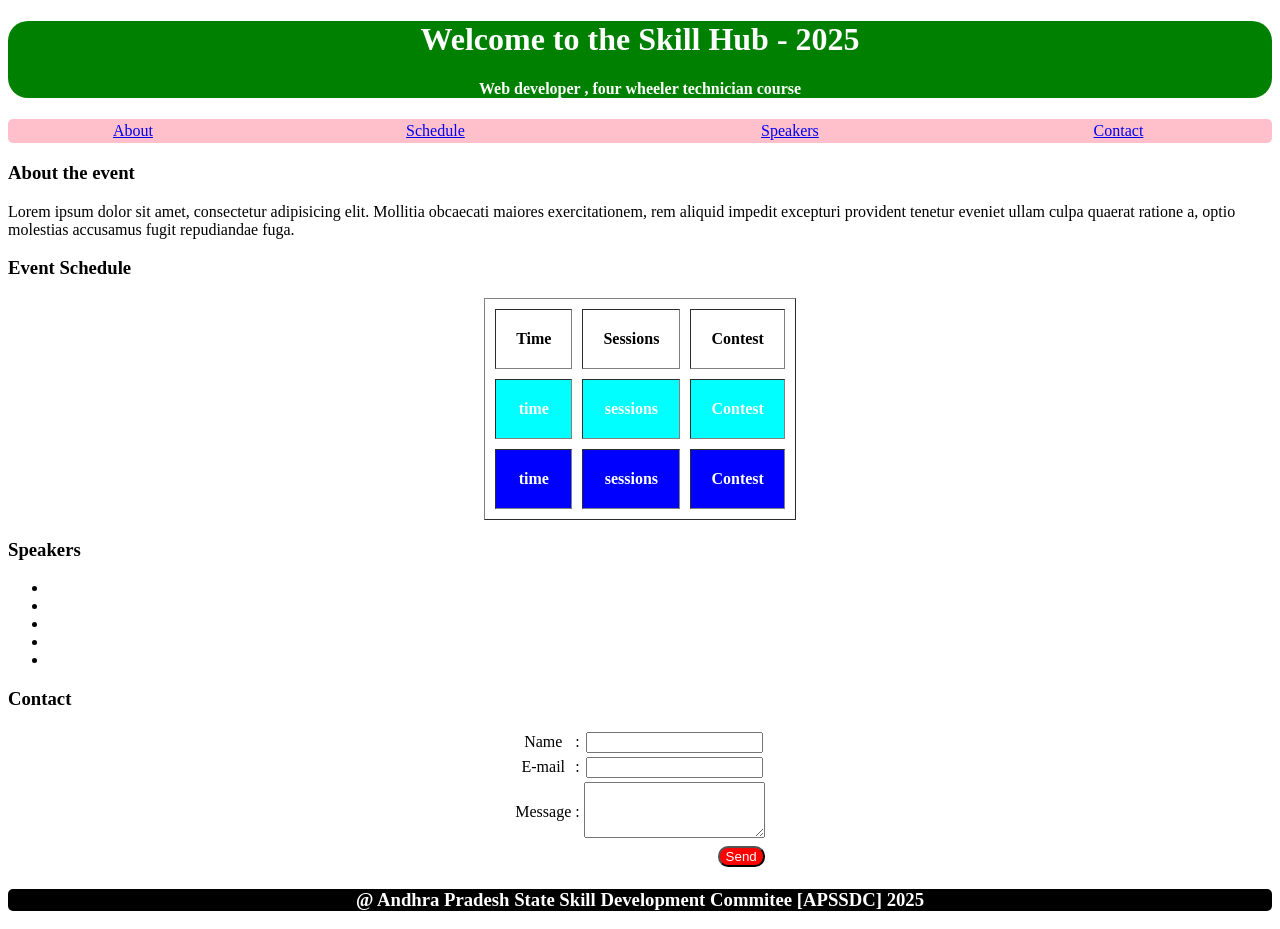
==== portal-2025.html @ 5a6593f2 "Add files via upload" ====
<!DOCTYPE html>
<html lang="en">

<head>
    <meta charset="UTF-8">
    <meta name="viewport" content="width=device-width, initial-scale=1.0">
    <title>APSSDC 2025</title>
    <style>
        .header {
            text-align: center;
            color: white;
            background-color: green;
            border-radius: 20px;
        }

        .nav {
            width: 100%;
            text-align: center;
            background-color: pink;
            border-radius: 5px;
        }

        .light {
            background-color: aqua;
            color: white;
        }

        .dark {
            background-color: blue;
            color: white;
        }
        .form{
            text-align: center;
            background-color: white;
            border-radius: 10px;
        }
        #box:focus{
            background-color: crimson;
            color: white;
            text-align: center;
        }
        [name="textarea"]{
            height: 50px;
        }
        .right{
            text-align: right;
        }
        .btn{
            background-color: red;
            color: white;
            border-radius: 10px;
            text-align: right;
        }
        .btn:hover{
            color: white;
            background-color: green;
        }
        .footer{
            text-align: center;
            background-color: black;
            color: white;
            border-radius: 5px;
        }
    </style>
</head>

<body>
    <header class="header">
        <h1>Welcome to the Skill Hub - 2025</h1>
        <h4>Web developer , four wheeler technician course</h4>
    </header>
    <table class="nav">
        <tr>
            <td><a href="#div-1">About</a></td>
            <td><a href="#div-2">Schedule</a></td>
            <td><a href="#div-3">Speakers</a></td>
            <td><a href="#div-4">Contact</a></td>
        </tr>
    </table>
    <div id="div-1">
        <h3>About the event</h3>
        <p>Lorem ipsum dolor sit amet, consectetur adipisicing elit. Mollitia obcaecati maiores exercitationem, rem
            aliquid impedit excepturi provident tenetur eveniet ullam culpa quaerat ratione a, optio molestias accusamus
            fugit repudiandae fuga.</p>
    </div>
    <div id="div-2">
        <h3>Event Schedule</h3>
        <table class="table" align="center" border="1" cellspacing="10px" cellpadding="20px">
            <tr>
                <th>Time</th>
                <th>Sessions</th>
                <th>Contest</th>
            </tr>
            <tr class="light">
                <th>time</th>
                <th>sessions</th>
                <th>Contest</th>
            </tr>
            <tr class="dark">
                <th>time</th>
                <th>sessions</th>
                <th>Contest</th>
            </tr>
        </table>
    </div>
    <div id="div-3">
        <h3>Speakers</h3>
        <ul>
            <li></li>
            <li></li>
            <li></li>
            <li></li>
            <li></li>
        </ul>
    </div>
    <div id="div-4">
        <h3>Contact</h3>
        <table align="center" class="form">
            <tr>
                <td>Name</td>
                <td>:</td>
                <td><input type="text" name="" id="box" required></td>
            </tr>
            <tr>
                <td>E-mail</td>
                <td>:</td>
                <td><input type="email" name="" id="box" required></td>
            </tr>
            <tr>
                <td>Message</td>
                <td>:</td>
                <td><textarea name="textarea" id="box" required></textarea></td>
            </tr>
            <tr class="right">
                <td colspan="3"><button type="submit" class="btn">Send</button></td>
            </tr>
        </table>
    </div>
    <footer class="footer"><h3>@ Andhra Pradesh State Skill Development Commitee [APSSDC] 2025</h3></footer>
</body>

</html>
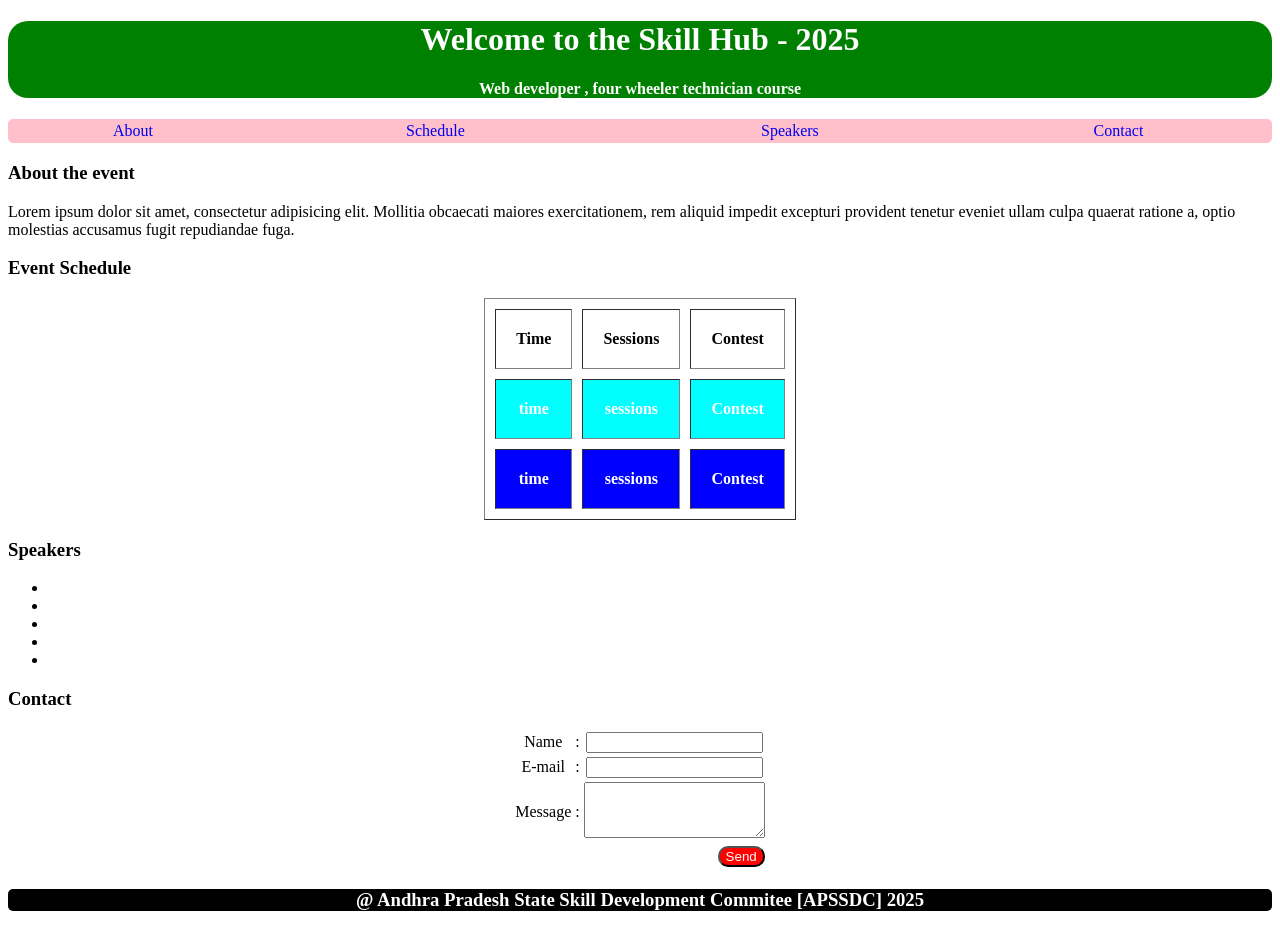
==== commit 369b0fcd: "Update portal-2025.html" ====
--- a/portal-2025.html
+++ b/portal-2025.html
@@ -18,6 +18,13 @@
             text-align: center;
             background-color: pink;
             border-radius: 5px;
+        }
+        a{
+            text-decoration: none;
+        }
+        a:hover{
+            background-color:rgb(252,248,249);
+            border-radius:5px;
         }
 
         .light {
@@ -139,4 +146,4 @@
     <footer class="footer"><h3>@ Andhra Pradesh State Skill Development Commitee [APSSDC] 2025</h3></footer>
 </body>
 
-</html>+</html>
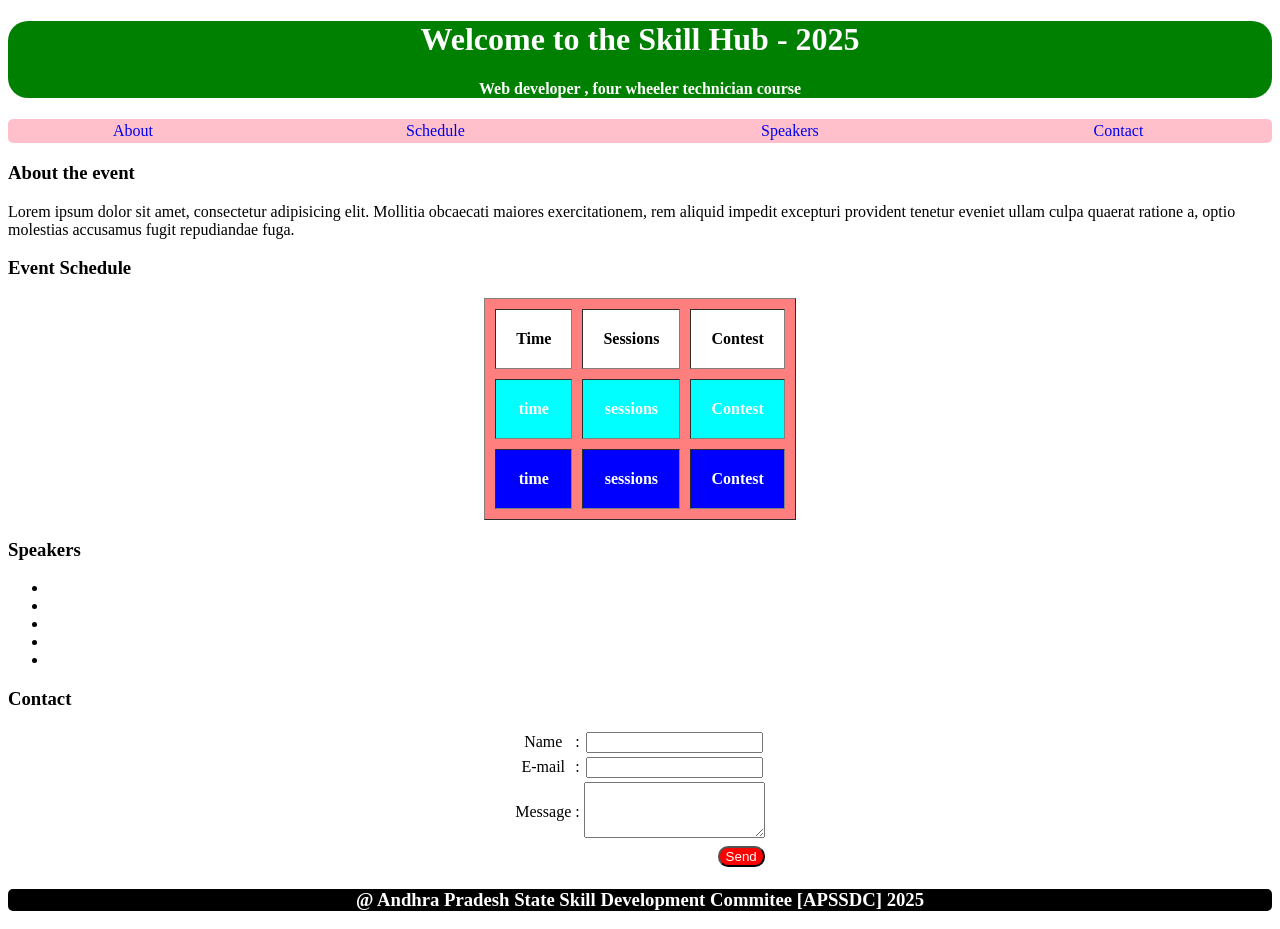
==== commit 5dfbc511: "Update portal-2025.html" ====
--- a/portal-2025.html
+++ b/portal-2025.html
@@ -25,6 +25,12 @@
         a:hover{
             background-color:rgb(252,248,249);
             border-radius:5px;
+        }
+        .table{
+            background-color:rgb(255,127,127);
+        }
+        .main{
+            background-color:white;
         }
 
         .light {
@@ -93,7 +99,7 @@
     <div id="div-2">
         <h3>Event Schedule</h3>
         <table class="table" align="center" border="1" cellspacing="10px" cellpadding="20px">
-            <tr>
+            <tr class="main">
                 <th>Time</th>
                 <th>Sessions</th>
                 <th>Contest</th>
